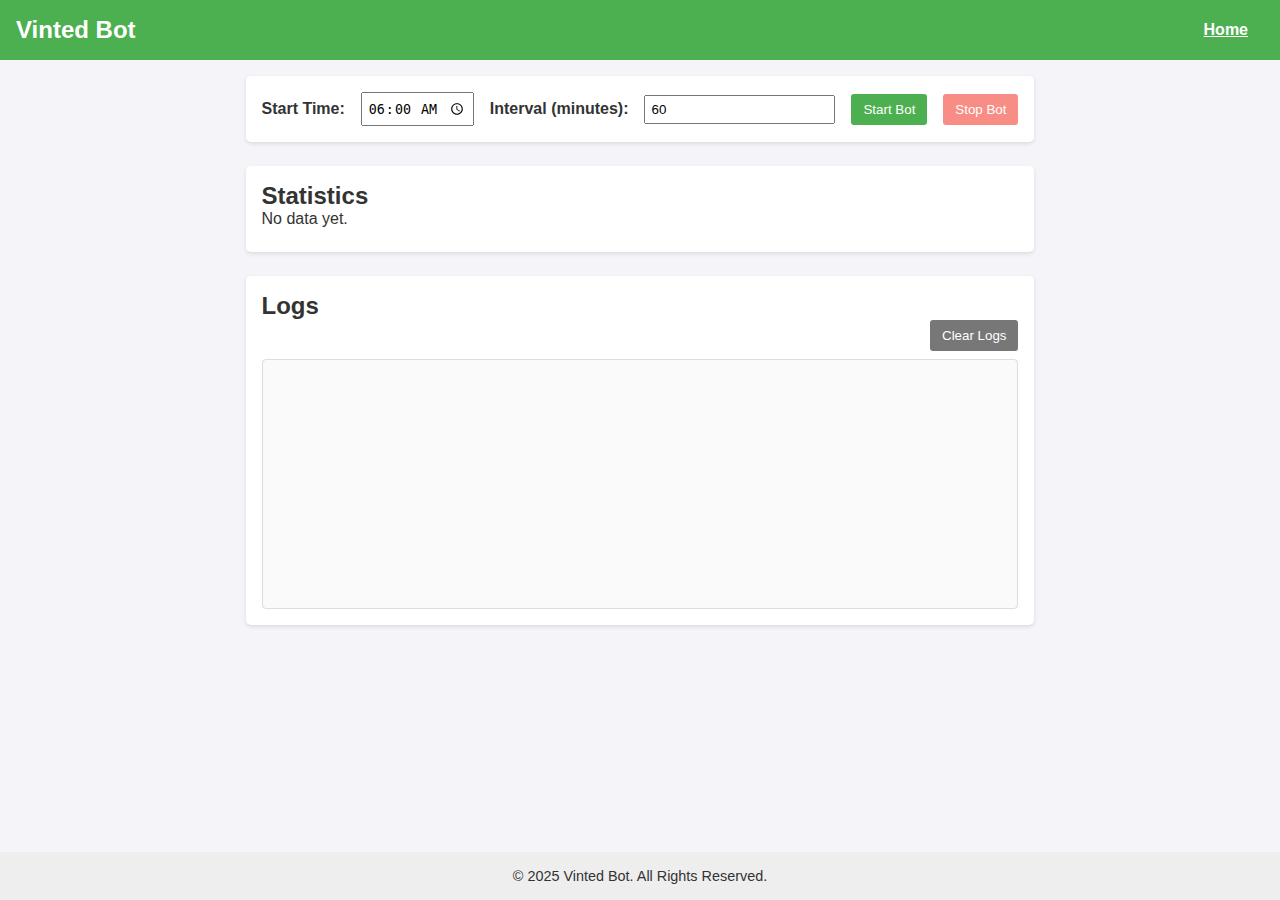
==== templates/index.html @ 04d2f38c "Initial commit" ====
<!DOCTYPE html>
<html lang="en">
<head>
  <meta charset="UTF-8" />
  <title>Vinted Bot Control Panel</title>
  <link rel="stylesheet" href="/static/styles.css" />
</head>
<body>
  <header class="navbar">
    <h1>Vinted Bot</h1>
    <nav class="nav-links">
      <a href="#" class="active">Home</a>
      <!-- Add more links if needed -->
    </nav>
  </header>

  <main>
    <!-- Settings Panel -->
    <section class="panel settings-panel">
      <div class="controls">
        <label for="start-time">Start Time:</label>
        <input type="time" id="start-time" value="06:00" />
        
        <label for="interval">Interval (minutes):</label>
        <input type="number" id="interval" value="60" />
        
        <button id="start-bot">Start Bot</button>
        <button id="stop-bot" disabled>Stop Bot</button>
      </div>
    </section>

    <!-- Stats Panel -->
    <section class="panel stats-panel">
      <h2>Statistics</h2>
      <div id="stats">
        <!-- Updated by app.js -->
        <p>No data yet.</p>
      </div>
    </section>

    <!-- Logs Panel -->
    <section class="panel logs-panel">
      <h2>Logs</h2>
      <div class="logs-header">
        <button id="clear-logs">Clear Logs</button>
      </div>
      <div id="logs" class="logs-content">
        <!-- Updated by app.js -->
      </div>
    </section>
  </main>
  
  <footer>
    <p>&copy; 2025 Vinted Bot. All Rights Reserved.</p>
  </footer>

  <script src="/static/app.js"></script>
</body>
</html>
---- static/styles.css ----
/* Basic reset */
* {
    margin: 0;
    padding: 0;
    box-sizing: border-box;
  }
  
  body {
    font-family: "Helvetica Neue", Arial, sans-serif;
    background-color: #f4f4f9;
    color: #333;
    min-height: 100vh;
    display: flex;
    flex-direction: column;
  }
  
  /* Navigation Bar */
  .navbar {
    background-color: #4CAF50; /* a green tone */
    padding: 1rem;
    display: flex;
    align-items: center;
    justify-content: space-between;
    color: #fff;
  }
  
  .navbar h1 {
    font-size: 1.5rem;
    margin-right: 2rem;
  }
  
  .nav-links a {
    color: #fff;
    margin-right: 1rem;
    text-decoration: none;
    font-weight: bold;
  }
  
  .nav-links a.active,
  .nav-links a:hover {
    text-decoration: underline;
  }
  
  /* Main Layout */
  main {
    flex: 1;
    padding: 1rem;
    max-width: 1000px;
    margin: 0 auto;
  }
  
  /* Footer */
  footer {
    background-color: #eee;
    padding: 1rem;
    text-align: center;
    font-size: 0.9rem;
  }
  
  /* Panels */
  .panel {
    background: #fff;
    margin-bottom: 1.5rem;
    border-radius: 5px;
    box-shadow: 0 2px 4px rgba(0,0,0,0.1);
    padding: 1rem;
  }
  
  /* Collapsible Settings Panel */
  .panel-toggle {
    display: none;
  }
  .panel-label {
    display: flex;
    justify-content: space-between;
    align-items: center;
    cursor: pointer;
  }
  .panel-label .chevron {
    font-size: 1.2rem;
    transform: rotate(0deg);
    transition: transform 0.3s ease;
  }
  .panel-content {
    margin-top: 1rem;
    display: none;
  }
  .panel-toggle:checked + .panel-label .chevron {
    transform: rotate(180deg);
  }
  .panel-toggle:checked ~ .panel-content {
    display: block;
  }
  
  .controls {
    display: flex;
    flex-wrap: wrap;
    gap: 1rem;
    align-items: center;
  }
  
  .controls label {
    font-weight: bold;
  }
  
  .controls input {
    padding: 5px;
  }
  
  button {
    padding: 8px 12px;
    border: none;
    border-radius: 3px;
    cursor: pointer;
  }
  
  #start-bot {
    background-color: #4CAF50;
    color: #fff;
  }
  
  #stop-bot {
    background-color: #f44336;
    color: #fff;
  }
  
  #stop-bot:disabled {
    opacity: 0.6;
  }
  
  /* Stats Panel */
  .stats-panel p {
    margin-bottom: 0.5rem;
  }
  
  /* Logs Panel */
  .logs-panel {
    display: flex;
    flex-direction: column;
  }
  
  .logs-header {
    display: flex;
    justify-content: flex-end;
    margin-bottom: 0.5rem;
  }
  
  #clear-logs {
    background-color: #777;
    color: #fff;
  }
  
  .logs-content {
    background: #fafafa;
    border: 1px solid #ddd;
    padding: 1rem;
    height: 250px;
    overflow-y: auto;
    border-radius: 4px;
    font-size: 0.9rem;
    line-height: 1.4;
  }
  
  /* Log line styles */
  .log-info {
    color: #333;
  }
  .log-error {
    color: #c0392b; /* red */
    font-weight: bold;
  }
  .log-warn {
    color: #e67e22; /* orange */
  }
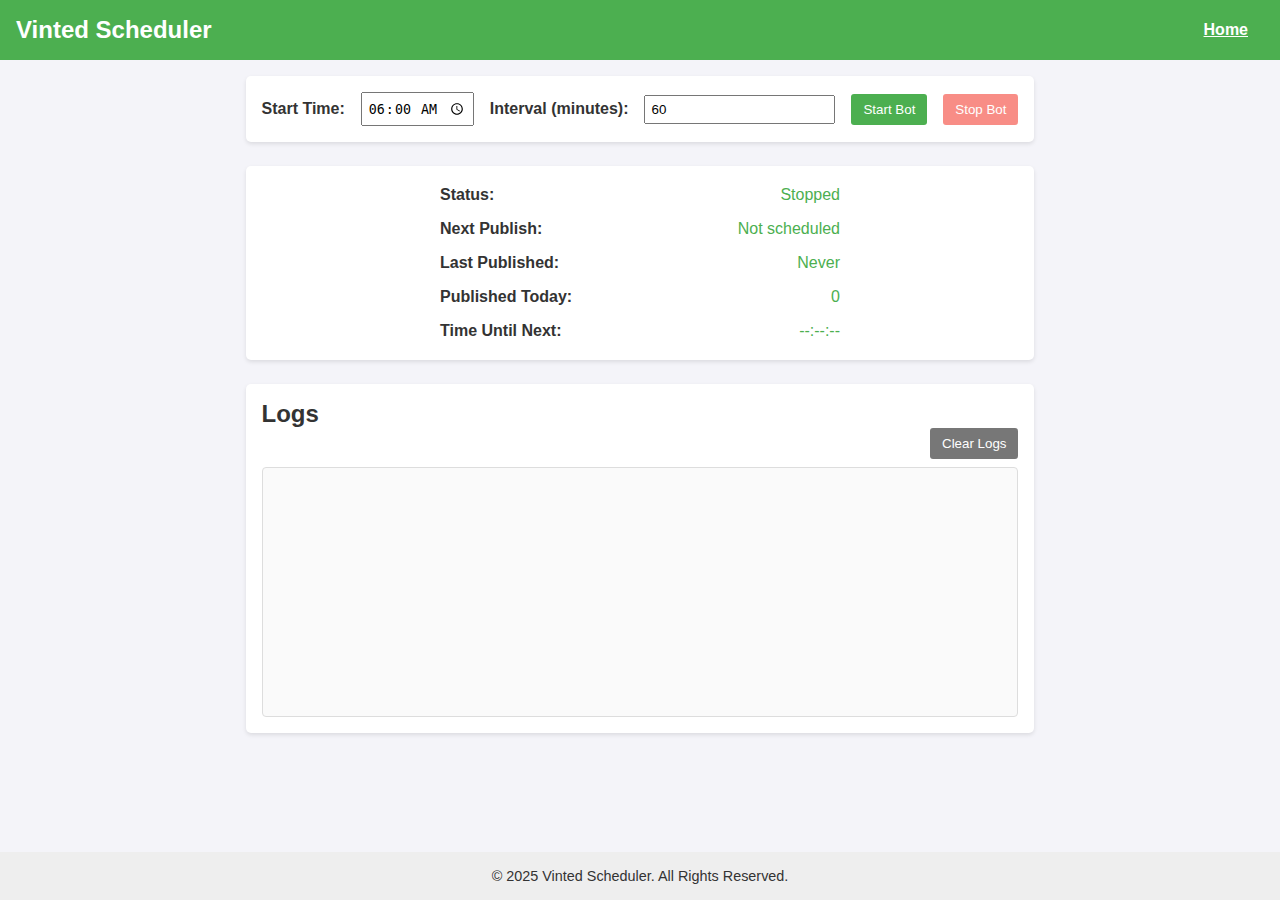
==== commit 59d9510c: "Update Interface" ====
--- a/templates/index.html
+++ b/templates/index.html
@@ -2,12 +2,12 @@
 <html lang="en">
 <head>
   <meta charset="UTF-8" />
-  <title>Vinted Bot Control Panel</title>
+  <title>Vinted Scheduler Control Panel</title>
   <link rel="stylesheet" href="/static/styles.css" />
 </head>
 <body>
   <header class="navbar">
-    <h1>Vinted Bot</h1>
+    <h1>Vinted Scheduler</h1>
     <nav class="nav-links">
       <a href="#" class="active">Home</a>
       <!-- Add more links if needed -->
@@ -31,10 +31,29 @@
 
     <!-- Stats Panel -->
     <section class="panel stats-panel">
-      <h2>Statistics</h2>
       <div id="stats">
-        <!-- Updated by app.js -->
-        <p>No data yet.</p>
+        <div class="metric">
+          <div class="metric-row">
+            <span class="metric-label">Status:</span>
+            <span class="metric-value">Stopped</span>
+          </div>
+          <div class="metric-row">
+            <span class="metric-label">Next Publish:</span>
+            <span class="metric-value">Not scheduled</span>
+          </div>
+          <div class="metric-row">
+            <span class="metric-label">Last Published:</span>
+            <span class="metric-value">Never</span>
+          </div>
+          <div class="metric-row">
+            <span class="metric-label">Published Today:</span>
+            <span class="metric-value">0</span>
+          </div>
+          <div class="metric-row">
+            <span class="metric-label">Time Until Next:</span>
+            <span class="metric-value">--:--:--</span>
+          </div>
+        </div>
       </div>
     </section>
 
@@ -51,7 +70,7 @@
   </main>
   
   <footer>
-    <p>&copy; 2025 Vinted Bot. All Rights Reserved.</p>
+    <p>&copy; 2025 Vinted Scheduler. All Rights Reserved.</p>
   </footer>
 
   <script src="/static/app.js"></script>
--- a/static/styles.css
+++ b/static/styles.css
@@ -129,8 +129,48 @@
   }
   
   /* Stats Panel */
-  .stats-panel p {
-    margin-bottom: 0.5rem;
+  .stats-panel {
+    display: flex;
+    justify-content: center;
+  }
+  
+  #stats {
+    width: 100%;
+    max-width: 400px;
+  }
+  
+  .metric {
+    display: flex;
+    flex-direction: column;
+    gap: 0.5rem;
+  }
+  
+  .metric-row {
+    display: flex;
+    justify-content: space-between;
+    align-items: center;
+    padding: 0.25rem 0;
+  }
+  
+  .metric-label {
+    font-weight: bold;
+    color: #333;
+  }
+  
+  .metric-value {
+    color: #4CAF50;
+  }
+  
+  .metric-value.running {
+    color: #4CAF50;  /* green */
+  }
+  
+  .metric-value.stopped {
+    color: #f44336;  /* red */
+  }
+  
+  .metric-value.scheduled {
+    color: #2196F3;  /* blue */
   }
   
   /* Logs Panel */
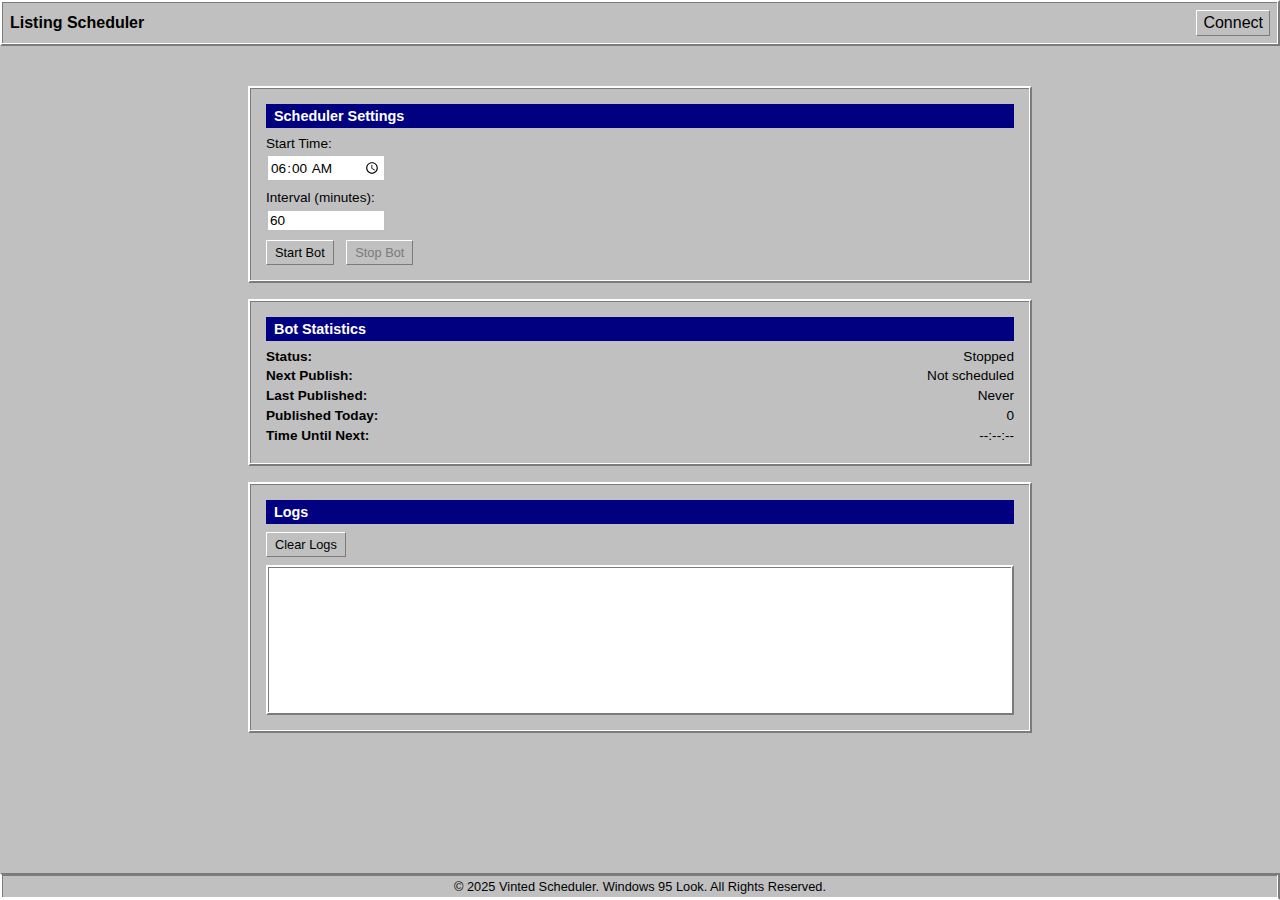
==== commit 843a63b0: "Update Design" ====
--- a/templates/index.html
+++ b/templates/index.html
@@ -3,76 +3,426 @@
 <head>
   <meta charset="UTF-8" />
   <title>Vinted Scheduler Control Panel</title>
-  <link rel="stylesheet" href="/static/styles.css" />
+  <style>
+    /* Windows 95-inspired palette and UI */
+
+    /* Basic reset */
+    * {
+      margin: 0;
+      padding: 0;
+      box-sizing: border-box;
+      font-family: "Tahoma", sans-serif; /* Tahoma was a common Win95 font */
+    }
+
+    body {
+      background-color: #C0C0C0; /* Classic Win95 gray */
+      color: #000;
+      min-height: 100vh;
+      display: flex;
+      flex-direction: column;
+    }
+
+    /* Container for the main content */
+    main {
+      flex: 1;
+      width: 90%;
+      max-width: 800px;
+      margin: 1rem auto;
+      padding: 0.5rem;
+    }
+
+    /* A simple "3D" effect class for panels/windows */
+    .win95-window {
+      border: 2px solid #fff; /* highlight */
+      border-bottom-color: #7B7B7B;
+      border-right-color: #7B7B7B;
+      background-color: #C0C0C0;
+      box-shadow: inset -1px -1px 0 #fff, inset 1px 1px 0 #7B7B7B;
+      margin-bottom: 1rem;
+      padding: 1rem;
+    }
+
+    /* Title bar for a Win95 look */
+    .title-bar {
+      display: flex;
+      align-items: center;
+      background: #000080; /* navy color */
+      color: #fff;
+      padding: 0.25rem 0.5rem;
+      font-weight: bold;
+      margin-bottom: 0.5rem;
+      height: 1.5rem;
+    }
+
+    .title-bar .title {
+      font-size: 0.9rem;
+    }
+
+    /* Navigation Bar styled as a simple gray strip */
+    .navbar {
+      background: #C0C0C0;
+      border: 2px solid #fff; /* highlight edges */
+      border-bottom-color: #7B7B7B;
+      border-right-color: #7B7B7B;
+      box-shadow: inset -1px -1px 0 #fff, inset 1px 1px 0 #7B7B7B;
+      display: flex;
+      align-items: center;
+      justify-content: space-between;
+      padding: 0.5rem;
+      margin-bottom: 1rem;
+    }
+
+    .navbar h1 {
+      font-size: 1rem;
+      font-weight: bold;
+    }
+
+    .nav-links {
+      display: flex;
+      gap: 1rem;
+    }
+
+    .nav-links a {
+      text-decoration: none;
+      color: #000;
+      background-color: #C0C0C0;
+      padding: 3px 6px;
+      border: 1px solid #fff;
+      border-bottom-color: #7B7B7B;
+      border-right-color: #7B7B7B;
+    }
+
+    .nav-links a:hover {
+      background-color: #A0A0A0;
+    }
+
+    footer {
+      background: #C0C0C0;
+      border: 2px solid #fff; /* highlight edges */
+      border-top-color: #7B7B7B;
+      border-right-color: #7B7B7B;
+      box-shadow: inset -1px -1px 0 #fff, inset 1px 1px 0 #7B7B7B;
+      text-align: center;
+      font-size: 0.8rem;
+      padding: 0.25rem;
+    }
+
+    /* Controls and Buttons in Win95 style */
+    button.win95-btn {
+      background-color: #C0C0C0;
+      border: 1px solid #fff;
+      border-bottom-color: #7B7B7B;
+      border-right-color: #7B7B7B;
+      cursor: pointer;
+      padding: 4px 8px;
+      font-size: 0.8rem;
+      margin-right: 0.5rem;
+    }
+
+    button.win95-btn:disabled {
+      color: #7B7B7B;
+    }
+
+    button.win95-btn:hover:not(:disabled) {
+      background-color: #A0A0A0;
+    }
+
+    .control-group {
+      margin-bottom: 0.5rem;
+    }
+
+    .control-group label {
+      display: block;
+      font-size: 0.85rem;
+      margin-bottom: 0.2rem;
+    }
+
+    .control-group input {
+      width: 120px;
+      background: #fff;
+      border: 2px solid #BFBFBF;
+      padding: 2px;
+      font-size: 0.85rem;
+    }
+
+    /* Stats display */
+    .stats {
+      font-size: 0.85rem;
+    }
+    .stats .metric-row {
+      display: flex;
+      justify-content: space-between;
+      margin-bottom: 0.3rem;
+    }
+    .stats .metric-label {
+      font-weight: bold;
+    }
+
+    /* Logs area in Win95 style */
+    .logs-header {
+      margin-bottom: 0.5rem;
+    }
+
+    .logs-area {
+      border: 2px solid #fff;
+      border-bottom-color: #7B7B7B;
+      border-right-color: #7B7B7B;
+      box-shadow: inset -1px -1px 0 #fff, inset 1px 1px 0 #7B7B7B;
+      background-color: #FFF;
+      height: 150px;
+      overflow-y: auto;
+      padding: 0.5rem;
+      font-size: 0.8rem;
+    }
+
+    .log-info {
+      color: #000;
+    }
+    .log-warn {
+      color: #C78A00;
+    }
+    .log-error {
+      color: #FF0000;
+      font-weight: bold;
+    }
+
+  </style>
 </head>
 <body>
+  <!-- NavBar (Windows 95 style) -->
   <header class="navbar">
-    <h1>Vinted Scheduler</h1>
+    <h1>Listing Scheduler</h1>
     <nav class="nav-links">
-      <a href="#" class="active">Home</a>
-      <!-- Add more links if needed -->
+      <a href="#" id="connect-vinted">Connect</a>
     </nav>
   </header>
 
   <main>
-    <!-- Settings Panel -->
-    <section class="panel settings-panel">
-      <div class="controls">
-        <label for="start-time">Start Time:</label>
-        <input type="time" id="start-time" value="06:00" />
-        
-        <label for="interval">Interval (minutes):</label>
-        <input type="number" id="interval" value="60" />
-        
-        <button id="start-bot">Start Bot</button>
-        <button id="stop-bot" disabled>Stop Bot</button>
+
+    <!-- Scheduler Settings Window -->
+    <section class="win95-window">
+      <div class="title-bar">
+        <span class="title">Scheduler Settings</span>
+      </div>
+      <div>
+        <div class="control-group">
+          <label for="start-time">Start Time:</label>
+          <input type="time" id="start-time" value="06:00" />
+        </div>
+        <div class="control-group">
+          <label for="interval">Interval (minutes):</label>
+          <input type="number" id="interval" value="60" />
+        </div>
+        <button id="start-bot" class="win95-btn">Start Bot</button>
+        <button id="stop-bot" class="win95-btn" disabled>Stop Bot</button>
       </div>
     </section>
 
-    <!-- Stats Panel -->
-    <section class="panel stats-panel">
-      <div id="stats">
-        <div class="metric">
-          <div class="metric-row">
-            <span class="metric-label">Status:</span>
-            <span class="metric-value">Stopped</span>
-          </div>
-          <div class="metric-row">
-            <span class="metric-label">Next Publish:</span>
-            <span class="metric-value">Not scheduled</span>
-          </div>
-          <div class="metric-row">
-            <span class="metric-label">Last Published:</span>
-            <span class="metric-value">Never</span>
-          </div>
-          <div class="metric-row">
-            <span class="metric-label">Published Today:</span>
-            <span class="metric-value">0</span>
-          </div>
-          <div class="metric-row">
-            <span class="metric-label">Time Until Next:</span>
-            <span class="metric-value">--:--:--</span>
-          </div>
+    <!-- Stats Window -->
+    <section class="win95-window">
+      <div class="title-bar">
+        <span class="title">Bot Statistics</span>
+      </div>
+      <div id="stats" class="stats">
+        <div class="metric-row">
+          <span class="metric-label">Status:</span>
+          <span class="metric-value">Stopped</span>
+        </div>
+        <div class="metric-row">
+          <span class="metric-label">Next Publish:</span>
+          <span class="metric-value">Not scheduled</span>
+        </div>
+        <div class="metric-row">
+          <span class="metric-label">Last Published:</span>
+          <span class="metric-value">Never</span>
+        </div>
+        <div class="metric-row">
+          <span class="metric-label">Published Today:</span>
+          <span class="metric-value">0</span>
+        </div>
+        <div class="metric-row">
+          <span class="metric-label">Time Until Next:</span>
+          <span class="metric-value">--:--:--</span>
         </div>
       </div>
     </section>
 
-    <!-- Logs Panel -->
-    <section class="panel logs-panel">
-      <h2>Logs</h2>
+    <!-- Logs Window -->
+    <section class="win95-window">
+      <div class="title-bar">
+        <span class="title">Logs</span>
+      </div>
       <div class="logs-header">
-        <button id="clear-logs">Clear Logs</button>
-      </div>
-      <div id="logs" class="logs-content">
-        <!-- Updated by app.js -->
+        <button id="clear-logs" class="win95-btn">Clear Logs</button>
+      </div>
+      <div id="logs" class="logs-area">
+        <!-- Updated by JavaScript -->
       </div>
     </section>
   </main>
-  
+
   <footer>
-    <p>&copy; 2025 Vinted Scheduler. All Rights Reserved.</p>
+    <p>&copy; 2025 Vinted Scheduler. Windows 95 Look. All Rights Reserved.</p>
   </footer>
 
-  <script src="/static/app.js"></script>
+  <script>
+    const startBotButton = document.getElementById("start-bot");
+    const stopBotButton = document.getElementById("stop-bot");
+    const clearLogsButton = document.getElementById("clear-logs");
+    const logsDiv = document.getElementById("logs");
+    const statsDiv = document.getElementById("stats");
+
+    let autoRefreshInterval = null;
+
+    // Start the bot
+    startBotButton.addEventListener("click", async () => {
+      const startTime = document.getElementById("start-time").value;
+      const interval = document.getElementById("interval").value;
+
+      try {
+        startBotButton.disabled = true;
+        const response = await fetch("/start-bot", {
+          method: "POST",
+          headers: { "Content-Type": "application/json" },
+          body: JSON.stringify({ 
+            start_time: startTime, 
+            interval: parseInt(interval) 
+          }),
+        });
+        const data = await response.json();
+        
+        if (data.status === "success") {
+          stopBotButton.disabled = false;
+          appendLog(`[INFO] ${data.message}`, false);
+          // Initiate auto-refresh if not already started
+          if (!autoRefreshInterval) {
+            autoRefreshInterval = setInterval(updateDashboard, 4000);
+          }
+        } else {
+          appendLog(`[ERROR] ${data.message}`, true);
+        }
+      } catch (error) {
+        appendLog("[ERROR] Could not start the bot: " + error.message, true);
+      } finally {
+        startBotButton.disabled = false;
+      }
+    });
+
+    // Stop the bot
+    stopBotButton.addEventListener("click", async () => {
+      try {
+        stopBotButton.disabled = true;
+        const response = await fetch("/stop-bot", { method: "POST" });
+        const data = await response.json();
+        
+        if (data.status === "success") {
+          startBotButton.disabled = false;
+          appendLog(`[INFO] ${data.message}`, false);
+        } else {
+          appendLog(`[ERROR] ${data.message}`, true);
+        }
+      } catch (error) {
+        appendLog("[ERROR] Could not stop the bot: " + error.message, true);
+      } finally {
+        stopBotButton.disabled = false;
+      }
+    });
+
+    // Clear logs
+    clearLogsButton.addEventListener("click", () => {
+      logsDiv.innerHTML = "";
+    });
+
+    // Fetch logs and stats periodically
+    async function updateDashboard() {
+      await updateLogs();
+      await updateStats();
+    }
+
+    // Update logs from server
+    async function updateLogs() {
+      try {
+        const logsResponse = await fetch("/logs");
+        const logsData = await logsResponse.json();
+        if (logsData.status === "success") {
+          renderLogs(logsData.logs);
+        }
+      } catch (error) {
+        console.error("Error fetching logs:", error);
+      }
+    }
+
+    // Update stats from server
+    async function updateStats() {
+      try {
+        const statsResponse = await fetch("/stats");
+        const statsData = await statsResponse.json();
+        if (statsData.status === "success") {
+          renderStats(statsData.stats);
+        } else {
+          statsDiv.innerHTML = `<p>${statsData.message}</p>`;
+        }
+      } catch (error) {
+        console.error("Error fetching stats:", error);
+      }
+    }
+
+    // Render logs with color coding
+    function renderLogs(logLines) {
+      logsDiv.innerHTML = logLines
+        .map(line => parseLogLine(line))
+        .join("");
+      logsDiv.scrollTop = logsDiv.scrollHeight; // Auto-scroll to bottom
+    }
+
+    // Color-code a single log line
+    function parseLogLine(line) {
+      let cssClass = "log-info";
+      if (line.includes("[ERROR]")) cssClass = "log-error";
+      else if (line.includes("[WARN]")) cssClass = "log-warn";
+      return `<div class="${cssClass}">${line}</div>`;
+    }
+
+    // Append a single log line
+    function appendLog(line, isError) {
+      const cssClass = isError ? "log-error" : "log-info";
+      const div = document.createElement("div");
+      div.className = cssClass;
+      div.textContent = line;
+      logsDiv.appendChild(div);
+      logsDiv.scrollTop = logsDiv.scrollHeight;
+    }
+
+    // Render stats
+    function renderStats(stats) {
+      statsDiv.innerHTML = `
+        <div class="metric-row">
+          <span class="metric-label">Status:</span>
+          <span class="metric-value">${stats.status}</span>
+        </div>
+        <div class="metric-row">
+          <span class="metric-label">Next Publish:</span>
+          <span class="metric-value">${stats.next_publish}</span>
+        </div>
+        <div class="metric-row">
+          <span class="metric-label">Last Published:</span>
+          <span class="metric-value">${stats.last_published}</span>
+        </div>
+        <div class="metric-row">
+          <span class="metric-label">Published Today:</span>
+          <span class="metric-value">${stats.published_today}</span>
+        </div>
+        <div class="metric-row">
+          <span class="metric-label">Time Until Next:</span>
+          <span class="metric-value">${stats.time_until_next}</span>
+        </div>
+      `;
+    }
+
+    document.addEventListener("DOMContentLoaded", () => {
+      // Start periodic refresh on load
+      autoRefreshInterval = setInterval(updateDashboard, 4000);
+    });
+  </script>
 </body>
 </html>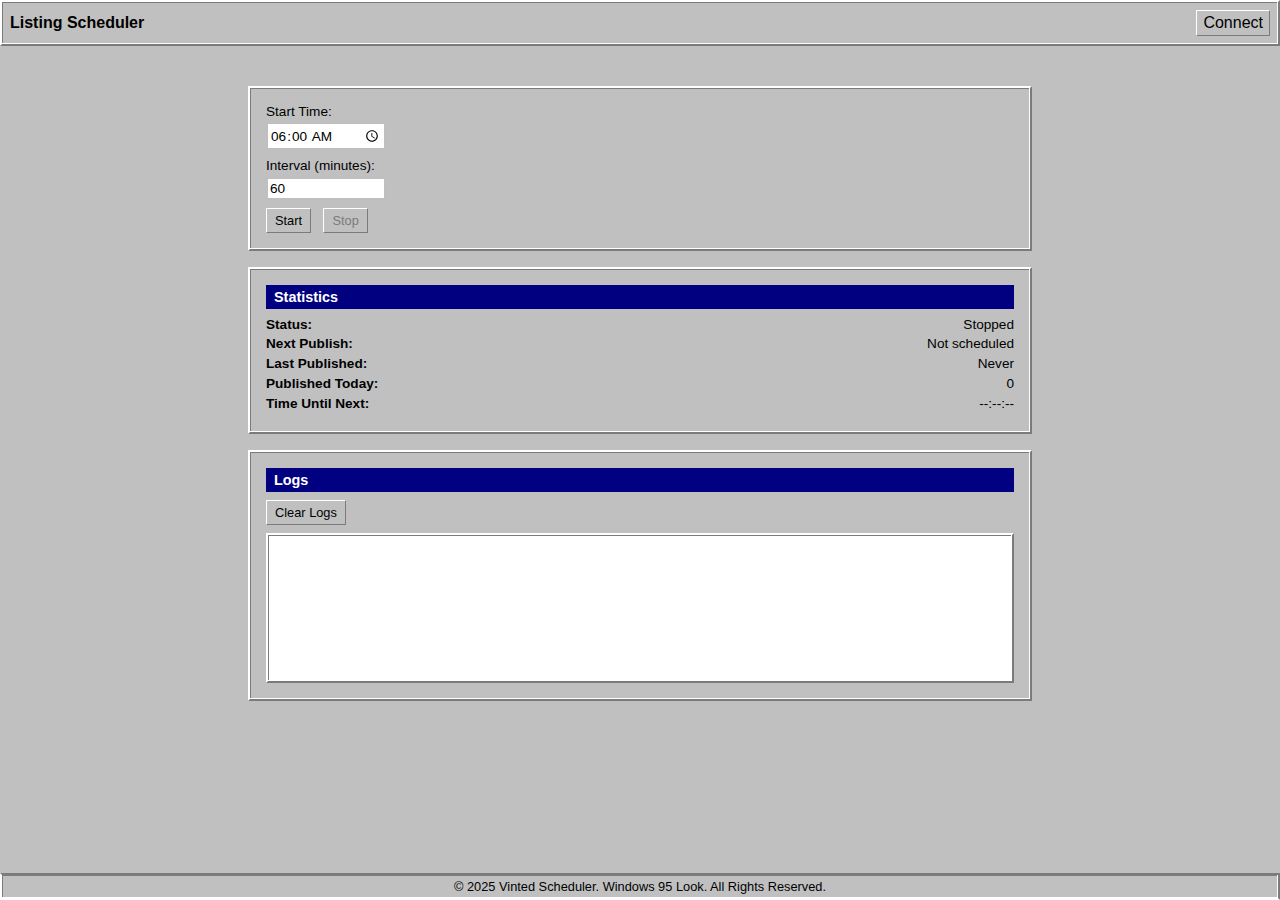
==== commit cffa19b3: "Update Design" ====
--- a/templates/index.html
+++ b/templates/index.html
@@ -201,9 +201,6 @@
 
     <!-- Scheduler Settings Window -->
     <section class="win95-window">
-      <div class="title-bar">
-        <span class="title">Scheduler Settings</span>
-      </div>
       <div>
         <div class="control-group">
           <label for="start-time">Start Time:</label>
@@ -213,15 +210,15 @@
           <label for="interval">Interval (minutes):</label>
           <input type="number" id="interval" value="60" />
         </div>
-        <button id="start-bot" class="win95-btn">Start Bot</button>
-        <button id="stop-bot" class="win95-btn" disabled>Stop Bot</button>
+        <button id="start-bot" class="win95-btn">Start</button>
+        <button id="stop-bot" class="win95-btn" disabled>Stop</button>
       </div>
     </section>
 
     <!-- Stats Window -->
     <section class="win95-window">
       <div class="title-bar">
-        <span class="title">Bot Statistics</span>
+        <span class="title">Statistics</span>
       </div>
       <div id="stats" class="stats">
         <div class="metric-row">
